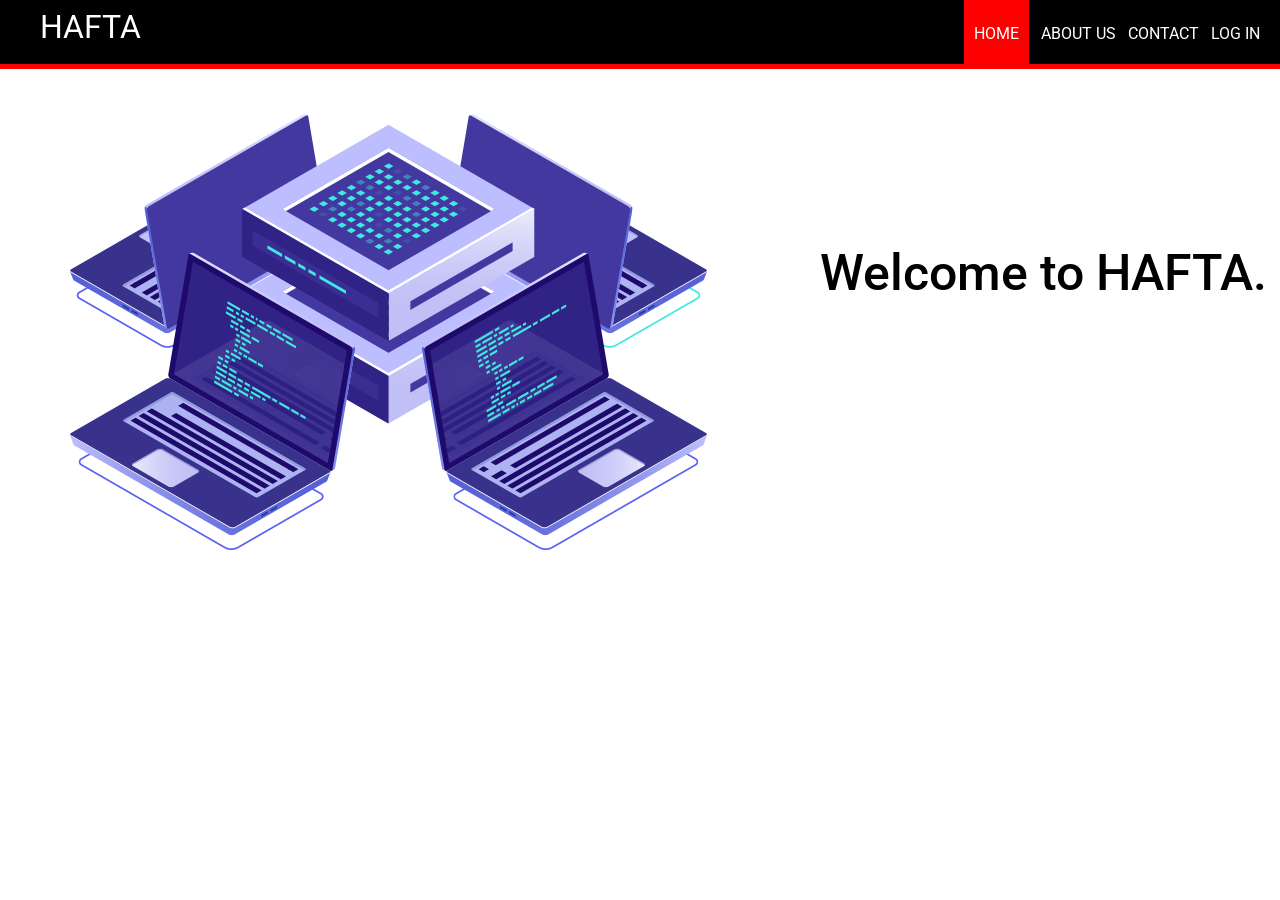
==== index.html @ 76cbfe81 "Add files via upload" ====
<!DOCTYPE html>
<html>
<head>
    <title>HAFTA</title>
    <link rel="preconnect" href="https://fonts.googleapis.com">
    <link rel="preconnect" href="https://fonts.gstatic.com" crossorigin>
    <link href="https://fonts.googleapis.com/css2?family=Roboto:ital,wght@0,100;0,300;0,400;0,500;0,700;0,900;1,100;1,300;1,400;1,500;1,700;1,900&display=swap" rel="stylesheet">
    <link rel="stylesheet" type="text/css" href="styleindex.css">
</head>
<body>
    <header>
        <nav>
            <h1 style="font-family: 'Roboto', sans-serif;">HAFTA</h1>
            <ul id="navli">
                <li><a class="homered" href="index.html" style="font-family: 'Roboto', sans-serif;">HOME</a></li>
                <li><a class="homeblack" href="aboutus.html" style="font-family: 'Roboto', sans-serif;">ABOUT US</a></li>
                <li><a class="homeblack" href="contact.html" style="font-family: 'Roboto', sans-serif;">CONTACT</a></li>
                <li><a class="homeblack" href="elogin.html" style="font-family: 'Roboto', sans-serif;">LOG IN</a></li>
            </ul>
        </nav>
    </header>
    
    <div class="divider"></div>
    <div id="divimg">
        
    </div>

    <img src="hero-banner.png" style="float: left; margin-right: 100px; margin-top: 35px; margin-left: 70px">

    <div style="margin-top: 175px">
        <h1 style="font-family: 'Roboto', sans-serif; font-weight: 500; font-size: 50px; margin-top: 100px; text-align: center;">Welcome to HAFTA.</h1>
    </div>
</body>
</html>
---- styleindex.css ----
@import url('https://fonts.googleapis.com/css?family=Lobster');
@import url('https://fonts.googleapis.com/css?family=Montserrat:400,700');

body{
	margin: 0px;
}

header{
	background: black;
	color: white;
	padding: 8px 20px 6px 40px;
	height: 50px;
}

header h1{
	display: inline;
	font-family: 'Lobster', cursive;
	font-weight: 400;
	font-size: 32px;
	float: left;
	margin-top: 0px;
	margin-right: 10px;
}

nav ul {
	display: inline;
	padding: 0px;
	float: right;
}

nav ul li{
	display: inline-block;
	list-style-type: none;
	color: white;
	float: left;
	margin-left: 12px;
	

}

nav ul li a{
	color: white;
	text-decoration: none;	
}


nav ul ul{
	display: none;
	position: absolute;
}

#navli ul li ul:hovar{
	visibility: visible;
	display: block;
}





#navli{
	font-family: 'Montserrat', sans-serif;
}

.homered{
	background-color: red;
	padding: 30px 10px 22px 10px;
}

.divider{
	background-color: red;
	height: 5px;
}

.homeblack:hover{
	background-color: blue;
	padding: 30px 10px 21px 10px;

}

#divimg{
	
	background-repeat: no-repeat;
	background-size: cover;
	background-image: : url('../images/back.jpg');
	padding: 0px;
	margin: 10px;
	height: 100%;
	width: 100%;
}


#registration{
	padding: 2px 2px 2px 2px;
	text-align: center;
	background-color: #F0FFFF;
	height: 100%;
	width: auto;
	background-position: center;
}

#textField{
	width: 350px;
	height: 50px;
	padding: 5px;
	border-radius: 5px;
	font-family: 'Montserrat', sans-serif;
}


#gender{
	font-family: 'Montserrat', sans-serif;
}

#sub{
	width: 350px;
	height: 50px;
	padding: 5px;
	border-radius: 5px;
	outline: 0px;
	background-color: #0c6996;
}

.table-emp{
	padding: 5px;
	height: auto;
	width: 100%;
	font-family: 'Montserrat', sans-serif;
	text-align: center;
	background-color: #4CAF50;
}

.table-emp tr th {
  background-color: #4CAF50;
  color: white;
}



.simple-form1{
	margin-left: 10px; 
	padding: 2px 2px 2px 2px;
	text-align: center;
	background-color: #F0FFFF;
	height: auto;
	width: auto;
	background-position: center;
	
}



.leavetable{
	width: 100%;
	height: auto;
}

#textField{
	width: 350px;
	height: 50px;
	padding: 5px;
	border-radius: 5px;
	font-family: 'Montserrat', sans-serif;
}



.info{
	margin-left: 10px;
	padding: 100px;
}



.h2{
	font-family: 'Montserrat', sans-serif;
}
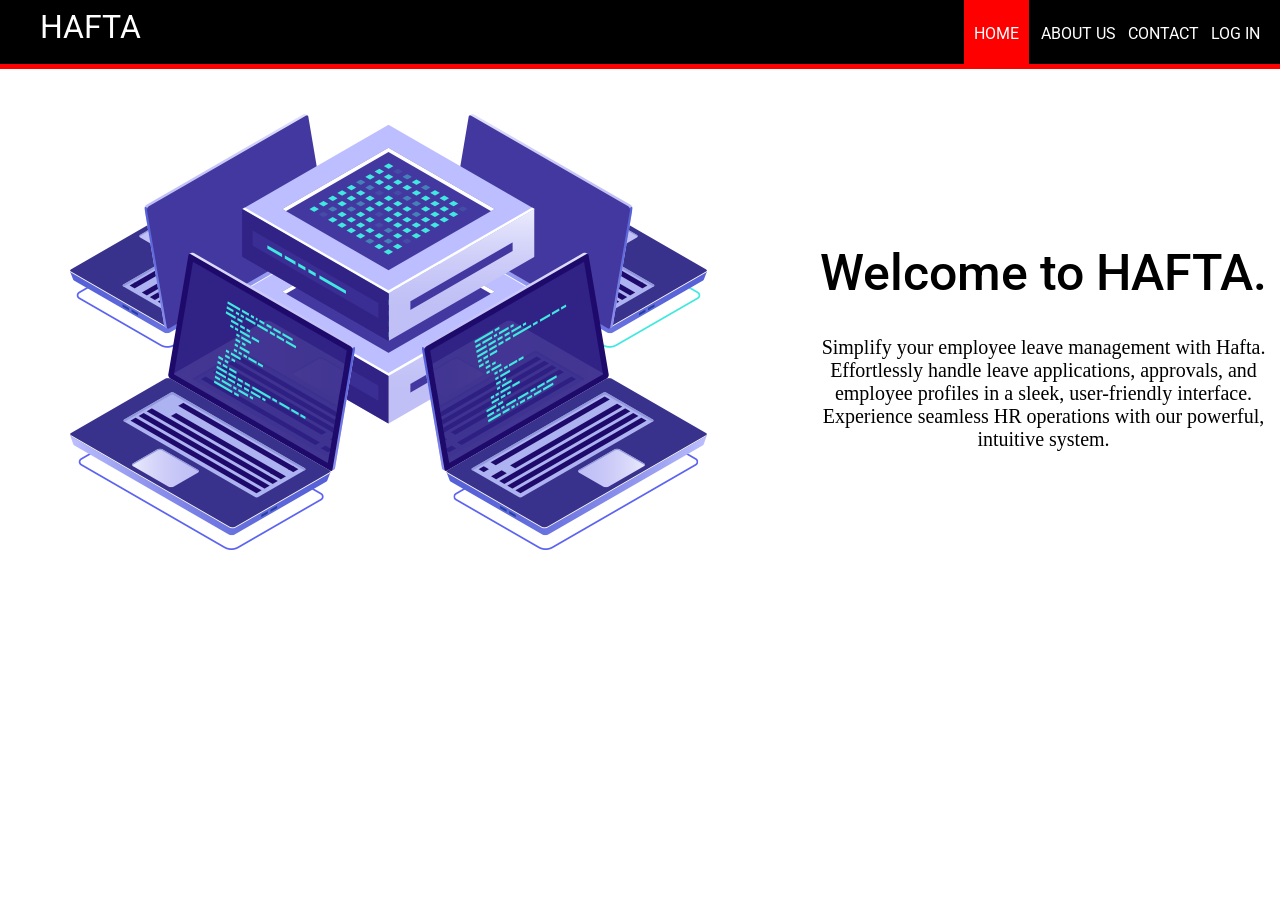
==== commit ba8525b0: "Add files via upload" ====
--- a/index.html
+++ b/index.html
@@ -7,6 +7,14 @@
     <link href="https://fonts.googleapis.com/css2?family=Roboto:ital,wght@0,100;0,300;0,400;0,500;0,700;0,900;1,100;1,300;1,400;1,500;1,700;1,900&display=swap" rel="stylesheet">
     <link rel="stylesheet" type="text/css" href="styleindex.css">
 </head>
+<style>
+    p{
+        text-align: center;
+        font-size: 20px;
+        color: rgb(0, 0, 0);
+        font-weight: 400;
+    }
+</style>
 <body>
     <header>
         <nav>
@@ -27,8 +35,9 @@
 
     <img src="hero-banner.png" style="float: left; margin-right: 100px; margin-top: 35px; margin-left: 70px">
 
-    <div style="margin-top: 175px">
+    <div class="hero" style="margin-top: 175px">
         <h1 style="font-family: 'Roboto', sans-serif; font-weight: 500; font-size: 50px; margin-top: 100px; text-align: center;">Welcome to HAFTA.</h1>
+        <p>Simplify your employee leave management with Hafta. Effortlessly handle leave applications, approvals, and employee profiles in a sleek, user-friendly interface. Experience seamless HR operations with our powerful, intuitive system.</p>
     </div>
 </body>
 </html>
--- a/styleindex.css
+++ b/styleindex.css
@@ -82,7 +82,7 @@
 	
 	background-repeat: no-repeat;
 	background-size: cover;
-	background-image: : url('../images/back.jpg');
+	background-image: url('../images/back.jpg');
 	padding: 0px;
 	margin: 10px;
 	height: 100%;
@@ -176,3 +176,9 @@
 	font-family: 'Montserrat', sans-serif;
 }
 
+ p{
+	text-align: center;
+	font-size: 20px;
+	color: red;
+	font-weight: 400;
+}
